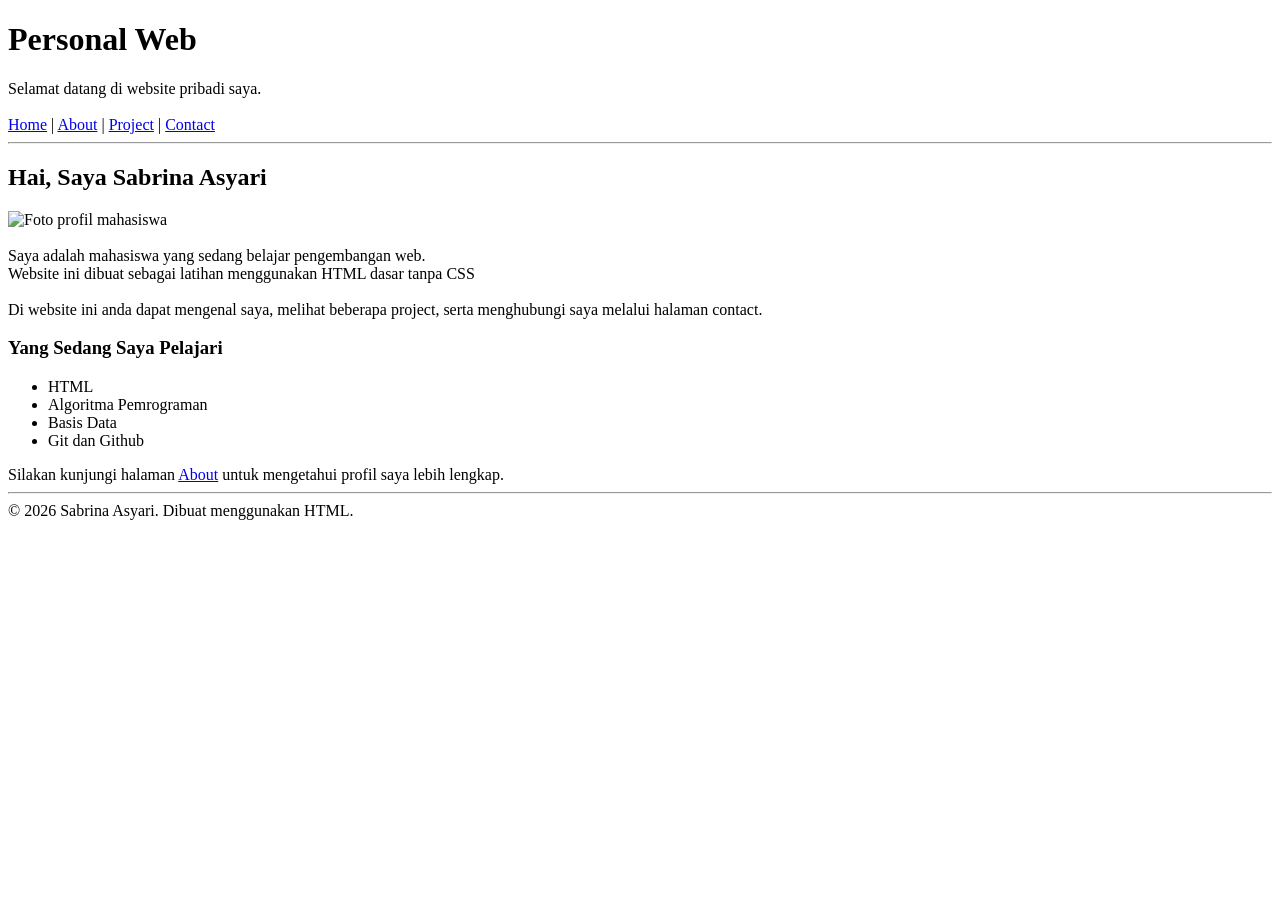
==== index.html @ f3dc5d43 "commitpertama tgl 9/9/2026" ====
<!DOCTYPE html>
<html lang="id">
<head>
<meta charset="UTF-8">
<title>Home.html</title>
</head>
<body>
<!-- Isi halaman -->
<h1>Personal Web</h1>
Selamat datang di website pribadi saya.
<br>
<br>
<nav>
    <a href="Home.html">Home</a> | <a href="About.html">About</a> |
    <a href="Projects.html">Project</a> | <a href="Contact.html">Contact</a>
  </nav>
  <hr />
  <h2>Hai, Saya Sabrina Asyari</h2>
  <img
  src="assets/foto sabrin.jpeg"
  alt="Foto profil mahasiswa"
  width="240"
/>
<br>
<br>
Saya adalah mahasiswa yang sedang belajar pengembangan web.
<br>
Website ini dibuat sebagai latihan menggunakan HTML dasar tanpa CSS
<br>
<br>
Di website ini anda dapat mengenal saya, melihat beberapa project, serta menghubungi saya melalui halaman contact.
<br>
<h3>Yang Sedang Saya Pelajari</h3>
  <ul>
    <li>HTML</li>
    <li>Algoritma Pemrograman</li>
    <li>Basis Data</li>
    <li>Git dan Github</li>
  </ul>
Silakan kunjungi halaman 
<a href="About.html">About</a> untuk mengetahui profil saya lebih lengkap.
<hr />
<foooter>
    &copy; 2026 Sabrina Asyari. Dibuat menggunakan HTML.
</foooter>
  </body>
</html>
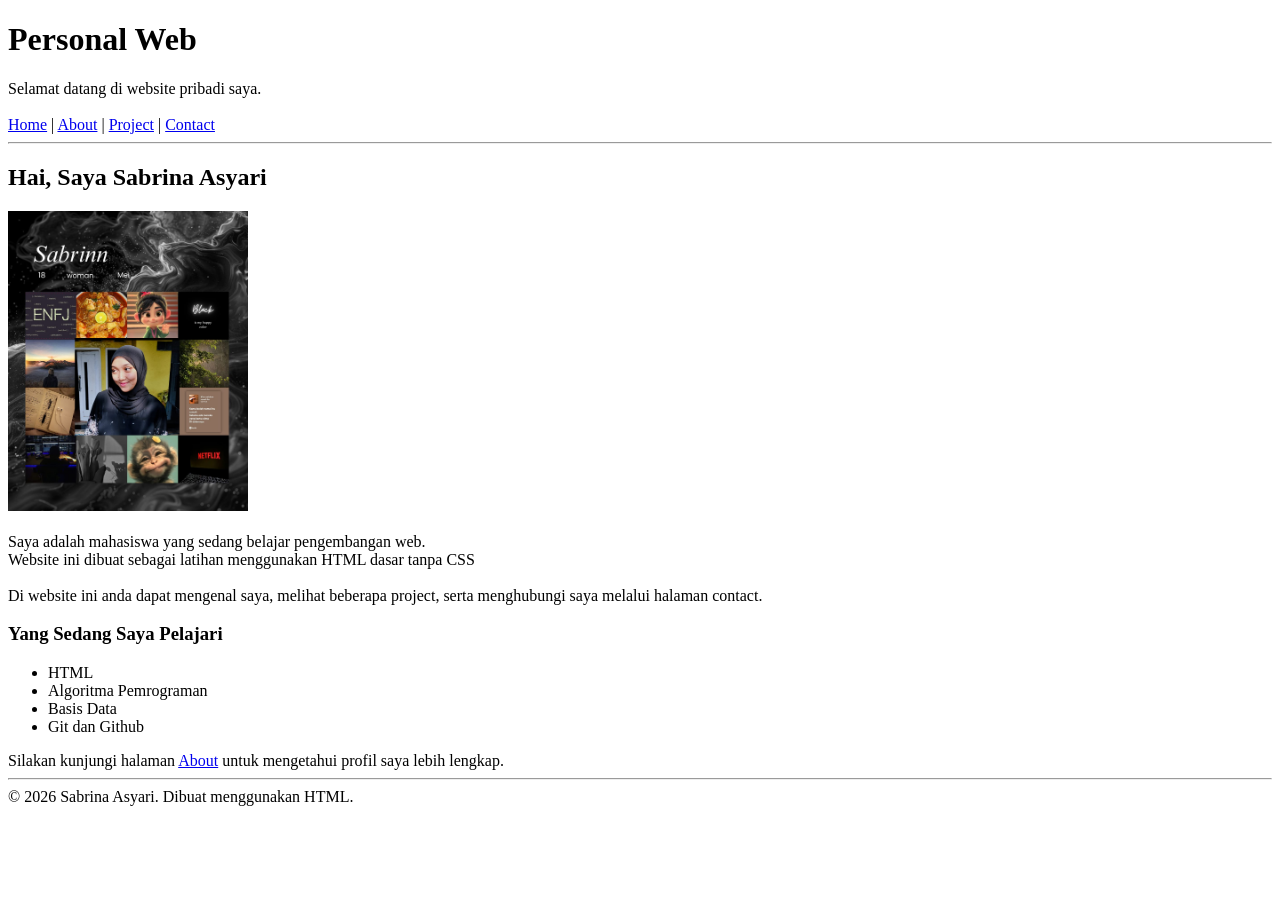
==== commit 48893e18: "commitpertama tgl 9/9/2026" ====
--- a/index.html
+++ b/index.html
@@ -17,7 +17,7 @@
   <hr />
   <h2>Hai, Saya Sabrina Asyari</h2>
   <img
-  src="assets/foto sabrin.jpeg"
+  src="Assets/foto sabrin.jpeg"
   alt="Foto profil mahasiswa"
   width="240"
 />
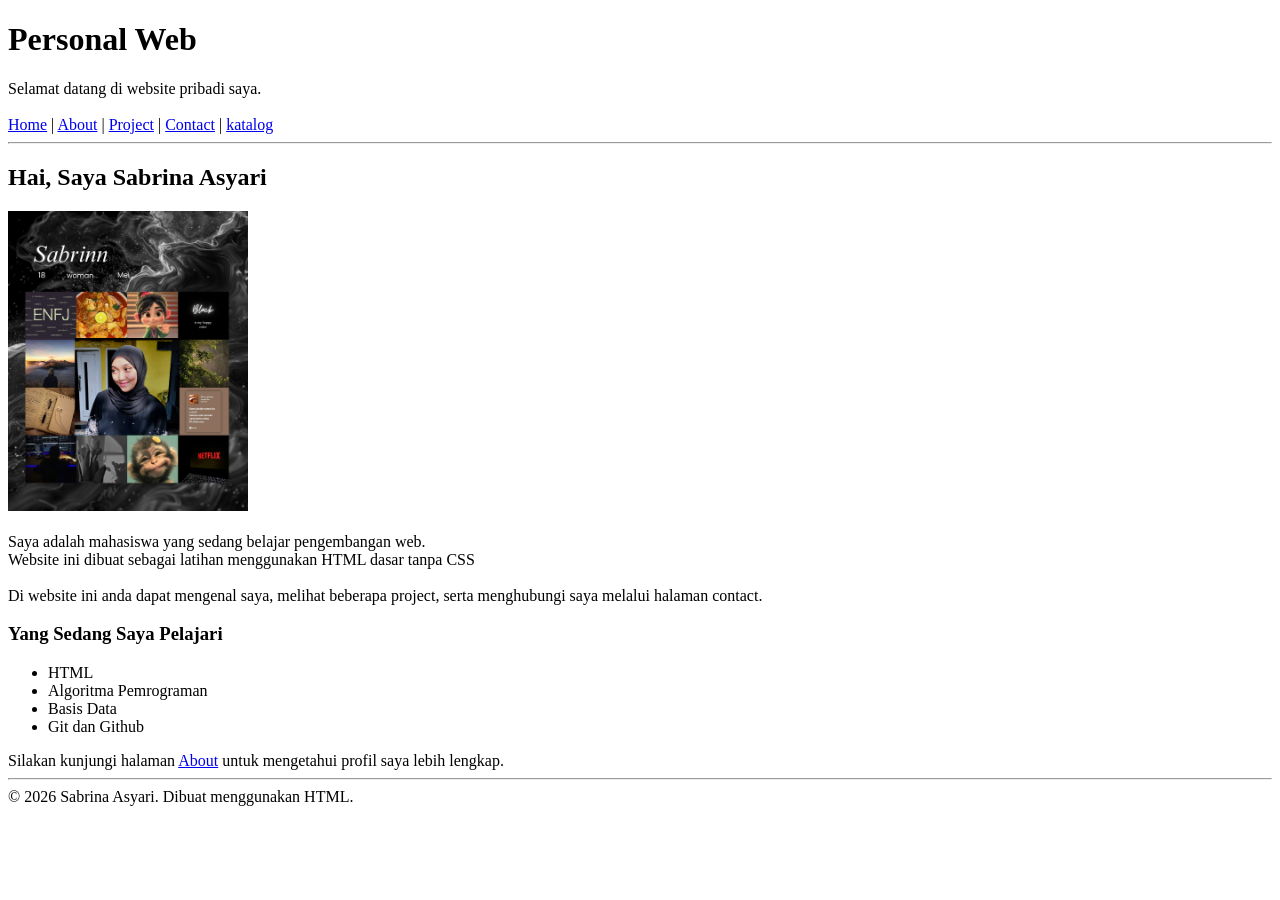
==== commit 4496dd7b: "membuat tab katalog" ====
--- a/index.html
+++ b/index.html
@@ -11,8 +11,8 @@
 <br>
 <br>
 <nav>
-    <a href="Home.html">Home</a> | <a href="About.html">About</a> |
-    <a href="Projects.html">Project</a> | <a href="Contact.html">Contact</a>
+    <a href="index.html">Home</a> | <a href="About.html">About</a> |
+    <a href="Projects.html">Project</a> | <a href="Contact.html">Contact</a> | <a href="katalog.html">katalog</a>
   </nav>
   <hr />
   <h2>Hai, Saya Sabrina Asyari</h2>
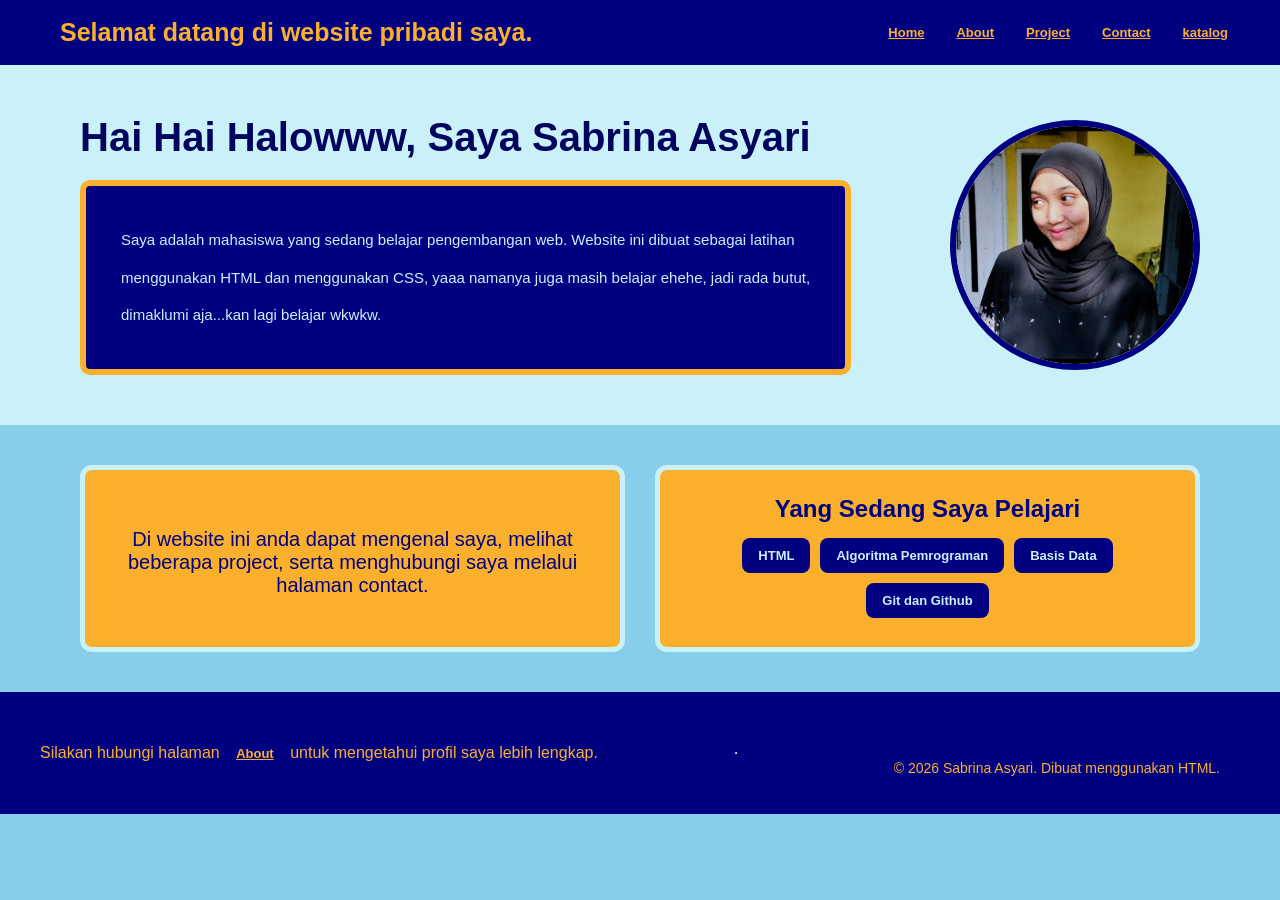
==== commit f7d18789: "commit ketiga 21/09" ====
--- a/index.html
+++ b/index.html
@@ -1,47 +1,74 @@
 <!DOCTYPE html>
 <html lang="id">
+
 <head>
-<meta charset="UTF-8">
-<title>Home.html</title>
+  <meta charset="UTF-8" />
+  <title>Home.html</title>
+  <link rel="stylesheet" href="style.css" />
 </head>
+
 <body>
-<!-- Isi halaman -->
-<h1>Personal Web</h1>
-Selamat datang di website pribadi saya.
-<br>
-<br>
-<nav>
-    <a href="index.html">Home</a> | <a href="About.html">About</a> |
-    <a href="Projects.html">Project</a> | <a href="Contact.html">Contact</a> | <a href="katalog.html">katalog</a>
-  </nav>
-  <hr />
-  <h2>Hai, Saya Sabrina Asyari</h2>
-  <img
-  src="Assets/foto sabrin.jpeg"
-  alt="Foto profil mahasiswa"
-  width="240"
-/>
-<br>
-<br>
-Saya adalah mahasiswa yang sedang belajar pengembangan web.
-<br>
-Website ini dibuat sebagai latihan menggunakan HTML dasar tanpa CSS
-<br>
-<br>
-Di website ini anda dapat mengenal saya, melihat beberapa project, serta menghubungi saya melalui halaman contact.
-<br>
-<h3>Yang Sedang Saya Pelajari</h3>
-  <ul>
-    <li>HTML</li>
-    <li>Algoritma Pemrograman</li>
-    <li>Basis Data</li>
-    <li>Git dan Github</li>
-  </ul>
-Silakan kunjungi halaman 
-<a href="About.html">About</a> untuk mengetahui profil saya lebih lengkap.
-<hr />
-<foooter>
-    &copy; 2026 Sabrina Asyari. Dibuat menggunakan HTML.
-</foooter>
-  </body>
+  <!-- Isi halaman -->
+  <header id="main-header">
+    <div class="logo">
+      <h1>Selamat datang di website pribadi saya.</h1>
+    </div>
+    <nav class="navbar">
+      <a href="Index.html" class="nav-btn">Home</a>
+      <a href="About.html" class="nav-btn">About</a>
+      <a href="Projects.html" class="nav-btn">Project</a>
+      <a href="Contact.html" class="nav-btn">Contact</a>
+      <a href="katalog.html" class="nav-btn">katalog</a>
+    </nav>
+  </header>
+  <section id="hero">
+    <div class="hero-text">
+      <h1>Hai Hai Halowww, Saya Sabrina Asyari</h1>
+      <div class="card-intro">
+        <p>
+          Saya adalah mahasiswa yang sedang belajar pengembangan web. Website
+          ini dibuat sebagai latihan
+          <br> menggunakan HTML dan menggunakan CSS, yaaa
+          namanya juga masih belajar ehehe, jadi rada butut,
+          <br> dimaklumi aja...kan lagi belajar wkwkw.
+        </p>
+      </div>
+    </div>
+    <div class="hero-image">
+      <img src="Assets/SAJID.jpeg" alt="Foto profil mahasiswa" class="pasfoto-image" />
+    </div>
+  </section>
+
+  <section id="content-section">
+    <div class="content-card">
+      <p>
+        <br>
+        Di website ini anda dapat mengenal saya, melihat beberapa project,
+        serta menghubungi saya melalui halaman contact.
+      </p>
+    </div>
+    <div class="content-card">
+      <h2>Yang Sedang Saya Pelajari</h2>
+      <div class="skill-tags">
+        <span class="tag">HTML</span>
+        <span class="tag">Algoritma Pemrograman</span>
+        <span class="tag">Basis Data</span>
+        <span class="tag">Git dan Github</span>
+      </div>
+    </div>
+  </section>
+  <header id="main-header1">
+    <div class="logo">
+      <p>Silakan hubungi halaman
+        <a href="About.html" class="nav-btn">About</a> untuk mengetahui profil
+        saya lebih lengkap.</p>
+    </div>
+    <hr />
+
+    <footer id="footer-utama">
+      <p>&copy; 2026 Sabrina Asyari. Dibuat menggunakan HTML.</p>
+    </footer>
+  </header>
+</body>
+
 </html>
--- a/style.css
+++ b/style.css
@@ -0,0 +1,467 @@
+*{margin: 0;
+box-sizing: border-box;
+}
+
+body{
+    background-color: skyblue;
+    color:navy;
+    font-family: Arial, sans-serif;
+    
+}
+
+h1, h2, h3 {
+    font-family: 'Segoe UI', Arial, sans-serif;
+}
+
+#main-header{
+display:flex;
+justify-content: space-between;
+align-items: center;
+padding: 18px 40px;
+background-color: navy;
+color: #fbb02d;
+}
+
+#main-header1{
+    display:flex;
+    justify-content: space-between;
+    align-items: center;
+    padding: 18px 40px;
+    background-color: navy;
+    color: #fbb02d;}
+
+#main-header h1{
+    font-size: 25px;
+    margin-left: 20px;
+
+}
+
+.navbar{
+    display: flex;
+    gap:8px;
+}
+
+.nav-btn{
+    color: #fbb02d;
+    text-decoration: none;
+    padding:6px 12px;
+    font-size:13px;
+    border-radius: 6px;
+    font-weight: bold;
+    text-decoration: underline;
+}
+
+#hero{
+    display: flex;
+    justify-content: space-between;
+    align-items: center;
+    padding: 50px 80px;
+    background-color: #caf0f8;
+}
+.hero-text1{
+    color: #03045e;
+    text-align: center;
+}
+.hero-text h1{
+    font-size: 40px;
+    color: #03045e;
+    margin-bottom: 20px;
+
+}
+.card-intro{
+    background-color:navy;
+    padding: 20px;                  
+    border: 6px solid #fbb02d; 
+    border-radius: 10px;
+    flex:1;
+    max-width: 800px;
+    color: #caf0f8;
+    transition: all 0.3s ease;
+}
+.card-intro:hover {
+    background-color: #03045e;
+    transform: scale(1.03);
+}
+
+.card-intro1{
+    background-color:navy;
+    padding: 20px;                  
+    border: 6px solid #fbb02d; 
+    border-radius: 10px;
+    color: #caf0f8;
+    width: 1200px;
+    margin: 20px auto;
+
+}
+
+.card-intro p {
+    font-size: 15px;
+    line-height: 2.5;
+    padding: 15px;
+
+ }
+
+.hero-image{
+    width: 250px;                   
+    height: 250px;  
+    max-width: 100%;  
+    object-fit: cover;             
+    border-radius: 50%;             
+    border: 6px solid navy;
+}
+.pasfoto-image{
+    width: 100%;
+    height: 100%;
+    object-fit: cover;
+    border-radius: 50%; 
+}
+
+#content-section {
+    display: flex;                 
+    justify-content: center;
+    gap: 30px;
+    padding: 40px 80px;             
+}
+
+#content-section1 {
+    display: flex;                 
+    justify-content: center;
+    gap: 30px;
+    padding: 40px 80px;             
+}
+.content-card {
+    background-color: #fbb02d;
+    padding: 25px;                  
+    border-radius: 12px;
+    flex: 1;                        
+    border: 5px solid #caf0f8;
+    box-shadow: black;
+    text-align: center;
+    transition: all 0.3s ease;
+}
+.content-card:hover {
+    background-color: #ffd56a;
+    transform: scale(1.03);
+}
+
+.content-card1 {
+    background-color: navy;
+    color: #caf0f8;
+    padding: 25px;                  
+    border-radius: 12px;
+    flex: 1;                        
+    border: 5px solid #caf0f8;
+    box-shadow: black;
+    text-align: center;
+    transition: all 0.3s ease;
+}
+.card-intro1:hover {
+    background-color: #03045e;
+    transform: scale(1.03);
+}
+.content-card2 {
+    background-color:navy;
+    color: #fbb02d;
+    padding: 25px;                  
+    border-radius: 12px;
+    flex: 1;                        
+    border: 5px solid #caf0f8;
+    box-shadow: black;
+}
+
+.content-card p{
+    font-size: 20px;
+    text-align: center;             
+    margin-bottom: 15px;
+    padding: 10px;
+}
+.content-card h3{ 
+    text-align: center; 
+}
+.skill-tags {
+    display: flex;                  
+    justify-content: center;
+    gap: 10px;
+    flex-wrap: wrap;               
+    margin-top: 15px;
+}
+
+.tag {
+    background-color: navy;      
+    color: #caf0f8;
+    padding: 10px 16px;            
+    border-radius: 8px;
+    font-size: 13px;
+    font-weight: bold;
+    transition: all 0.3s ease;      
+}
+.tag:hover {
+    background-color: #03045e;
+    color: #fbb02d;
+    transform: scale(1.05);
+}
+.tombol-melayang {
+    position: fixed;                
+    bottom: 20px;
+    right: 20px;
+    background-color: skyblue;      
+    color: navy;
+    padding: 12px 22px;            
+    border-radius: 25px;
+    text-decoration: none;
+    font-size: 14px;
+    font-weight: bold;
+    transition: all 0.3s ease; 
+}
+
+.tombol-melayang:hover {
+    background-color: brown;     
+}
+
+#footer-utama {
+    
+    color:navy;
+    padding: 20px 40px;            
+    margin-top: 30px;
+    font-size: 14px;
+}
+
+#savior{
+    margin:20px; 
+    text-align: center;
+
+}
+.savior h2{
+    text-align: center;
+}
+.savior p{
+    text-align: center;
+}
+
+.deskripsi{
+    background-color: #caf0f8;
+    border-radius: 15px;
+    line-height: 20px;
+    text-align: center;
+   
+}
+
+.project-container {
+    display: flex;
+    justify-content: center;
+    gap: 30px;
+    margin-top: 30px;
+    align-items: stretch;
+}
+
+
+.deskripsi1{
+    background-color: #caf0f8;
+    width: 300px;
+    padding: 30px;
+    border-radius: 15px;
+    line-height: 20px;
+    text-align: center; 
+    border: 6px solid #fbb02d;
+    transition: all 0.3s ease;
+}
+.deskripsi1:hover {
+    background-color: #e6faff;
+    transform: scale(1.03);
+}
+.deskripsi2{
+    background-color: #fbb02d;
+    width: 500px;
+    padding: 30px;
+    border-radius: 15px;
+    line-height: 20px;
+    text-align: left; 
+    margin: 50px;        
+    justify-content: center;
+    border: 6px solid #caf0f8;
+
+}
+
+.deskripsi3{
+    background-color: #caf0f8;
+    width: 500px;
+    padding: 50px;
+    border-radius: 15px;
+    line-height: 20px;
+    text-align: center;
+    margin: 50px auto;
+    align-items: center;          
+    border: 6px solid navy;
+    transition: all 0.3s ease;
+}
+.deskripsi3:hover {
+    transform: scale(1.03);
+    background-color: #e6faff;
+}
+
+.deskripsi4{
+    background-color: #caf0f8;
+    width: 300px;
+    padding: 30px;
+    border-radius: 15px;
+    line-height: 20px;
+    text-align: center; 
+    margin: 30px;
+    border: 6px solid navy;
+    transition: all 0.3s ease;
+}
+.deskripsi4:hover {
+    background-color: #e6faff;
+    transform: scale(1.05);
+}
+
+.katalog-hobi {
+    margin-top: 50px;
+    padding: 30px 60px;
+}
+
+.hobi-card1 {
+    background-color: navy;
+    color: #caf0f8;
+    width: 850px;
+    max-width: 100%;
+    margin: 0 auto;
+    padding: 50px;
+    border: 6px solid #fbb02d;
+    border-radius: 15px;
+    text-align: center;
+}
+
+.hobi-card1 h1 {
+    color: #fbb02d;
+    margin-bottom: 25px;}
+
+.hobi-deskripsi {
+        display: flex;
+        flex-direction: column;
+        gap: 20px;
+        margin-top: 40px;
+    }
+    .gambar-hobi {
+        width: 1000px;
+        max-width: 100%;
+        height: 250px;
+        object-fit: cover;
+        border-radius: 12px;
+        border: 5px solid #fbb02d;
+        margin-bottom: 100px;
+        transition: all 0.3s ease;
+    }
+    .gambar-hobi:hover {
+        transform: scale(1.03);
+    }
+
+    .hobi-item {
+        background-color: #caf0f8;
+        color: navy;
+        border: 4px solid #fbb02d;
+        border-radius: 12px;
+        padding: 20px;
+        text-align: center;
+        transition: all 0.3s ease;
+    }
+    .hobi-item:hover {
+        background-color: #fbb02d;
+        color: navy;
+        transform: scale(1.03);
+    }
+    
+    .hobi-item h3 {
+        color: navy;
+        margin-bottom: 12px;
+    }
+    
+    .hobi-item p {
+        font-size: 14px;
+        line-height: 1.6;}
+
+#footer-utama {
+    color:#fbb02d;
+    padding: 20px;
+    font-size: 14px;
+    align-items: center;
+    justify-content: center;
+    text-align: center;
+    
+}
+
+.form-pesan {
+    width: 800px;
+    max-width: 95%;
+    margin: 50px auto;
+    padding: 35px;
+    background-color: #caf0f8;
+    border: 6px solid navy;
+    border-radius: 15px;
+    text-align: center
+}
+
+.form-pesan h2 {
+    text-align: center;
+    color: navy;
+    margin-bottom: 25px;
+}
+
+.tabel-form {
+    width: 100%;
+    border-collapse: collapse;
+    color: navy;
+}
+
+.tabel-form td {
+    border: 2px solid navy;
+    padding: 12px;
+}
+
+.tabel-form .label {
+    width: 30%;
+    text-align: left;
+    background-color: #fbb02d;
+}
+
+.tabel-form .input {
+    width: 70%;
+    text-align: left;
+}
+
+
+.tabel-form textarea {
+    resize: vertical;
+}
+
+.form-tombol {
+    text-align: center;
+    background-color: #caf0f8;
+}
+
+.form-tombol input {
+    padding: 8px 20px;
+    margin: 5px;
+    border: 2px solid navy;
+    border-radius: 6px;
+    background-color: navy;
+    color: #fbb02d;
+    font-weight: bold;
+    cursor: pointer;
+}
+
+.catatan-form {
+    margin-top: 20px;
+    text-align: center;
+    font-size: 13px;
+    color: navy;
+}
+
+.form-pesan {
+    transition: all 0.3s ease;
+}
+
+.form-pesan:hover {
+    background-color: #e6faff;
+    transform: scale(1.03);
+}
